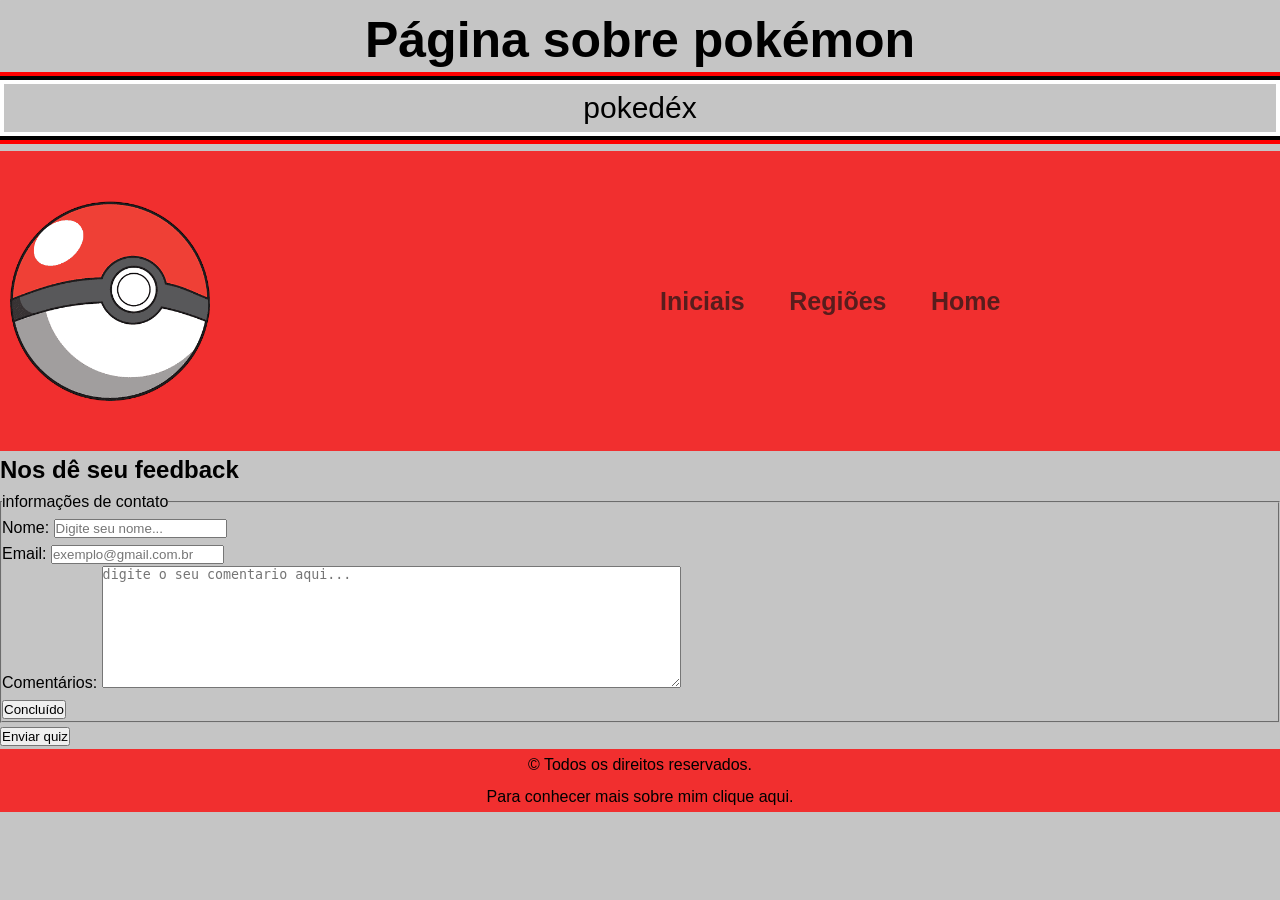
==== contato.html @ aa9a4974 "Atividade Prática - HTML e CSS" ====
<!doctype html>
<html lang="pt-br">
  <head>
    <meta charset="UTF-8" />
    <meta name="viewport" content="width=device-width, initial-scale=1.0" />
    <title>atividade João Ricardo</title>
    <link rel="shortcut icon" href="./img/favicon.ico" type="image/x-icon" />
    <link rel="stylesheet" href="./style/style.css" />
  </head>
  <body>
    <header>
      <h1>Página sobre pokémon</h1>
      <p class="subtitulo">pokedéx</p>
      <div class="principal">
        <img
          src="./img/pokebola.png"
          alt="foto de uma pokebola"
          class="pokebola"
        />
        <nav class="links">
          <a href="./iniciais.html">Iniciais</a>
          <a href="./regioes.html">Regiões</a>
          <a href="./index.html">Home</a>
        </nav>
      </div>
    </header>
    <main>
      <h2 class="subititulo">Nos dê seu feedback</h2>
      <form>
        <fieldset>
          <legend>informações de contato</legend>
          <label for="name"
            >Nome:
            <input
              type="text"
              name="name"
              id="name"
              placeholder="Digite seu nome..."
              required
            /><br />
          </label>
          <label for="email">Email:</label>
          <input
            type="email"
            name="email"
            id="email"
            placeholder="exemplo@gmail.com.br"
            required
          /><br />
          <label for="cometario">Comentários:</label>
          <textarea
            name="comentario"
            id="comentario"
            placeholder="digite o seu comentario aqui..."
            cols="70"
            rows="8"
          ></textarea
          ><br />
          <button type="submit">Concluído</button>
        </fieldset>
      </form>
      <button onclick="alert('Quiz enviado')">Enviar quiz</button>
    </main>
    <footer class="rodape">
      <p class="copyright">&copy Todos os direitos reservados.</p>
      <p class="copyright">
        Para conhecer mais sobre mim
        <a
          class="copyright-link"
          href="https://birardo.github.io/portifolio/"
          class="link"
          target="blank"
          >clique aqui</a
        >.
      </p>
    </footer>
  </body>
</html>
---- style/style.css ----
@import url("https://fonts.googleapis.com/css2?family=Cabin:ital,wght@0,400..700;1,400..700&family=Raleway:ital,wght@0,100..900;1,100..900&display=swap");
* {
  padding: 0;
  margin: 0;
}
body {
  background-color: #c5c5c5;
  font-family: Arial, Helvetica, sans-serif;
  line-height: 1.6;
}
header {
  background-color: #c5c5c5;
  display: flex;
  flex-direction: column;
  border-radius: 3px;
}
h1 {
  font-size: 50px;
  text-align: center;
}
.subtitulo {
  font-size: 30px;
  font-weight: 300;
  text-align: center;
  border: 4px solid white;
  box-shadow:
    0 0 0 4px black,
    0 0 0 8px red;
}

.regiao-texto {
  font-family: "Cabin", sans-serif;
  text-align: start;
  font-size: 23px;
  width: 1000px;
  margin-left: 20px;
  margin-top: 10px;
}
.regiao-mapa {
  width: 800px;
  display: block;
  margin: 10px auto;
  border-radius: 20px;
  border: 4px solid white;
  box-shadow:
    0 0 0 4px black,
    0 0 0 8px red;
}
.texto2regiao {
  font-family: "Cabin", sans-serif;
  font-size: 23px;
  width: 1500px;
  margin-left: auto;
  margin-right: 20px;
  margin-bottom: 10px;
}

.principal {
  background-color: rgba(255, 0, 0, 0.76);
  display: flex;
  align-items: center;
  justify-content: space-between;
  margin-top: 15px;
  width: 100%;
  height: 300px;
}

.informacao {
  text-align: center;
  padding: 30px;
}
.pokebola {
  display: flex;
  align-items: center;
  justify-content: space-between;
  gap: 10px;
  width: 200px;
  padding-left: 10px;
}
.links {
  width: 50%;
}
.links a {
  font-size: 25px;
  padding: 20px;
  text-decoration: none;
  color: #581d1d;
  font-weight: bold;
}
.links a:hover {
  background-color: rgb(102, 19, 19);
  color: #ffffff;
  border-radius: 80px;
  transition: 350ms ease;
}
.regioes {
  padding: 20px;
}
.copyright {
  font-size: 10;
  text-align: center;

  color: black;
  padding: 3px;
}
.copyright-link {
  text-decoration: none;
  color: black;
  font-weight: 700px;
}
.copyright-link:hover {
  color: black;
  font-weight: bold;
}
footer {
  background-color: rgba(255, 0, 0, 0.76);
}
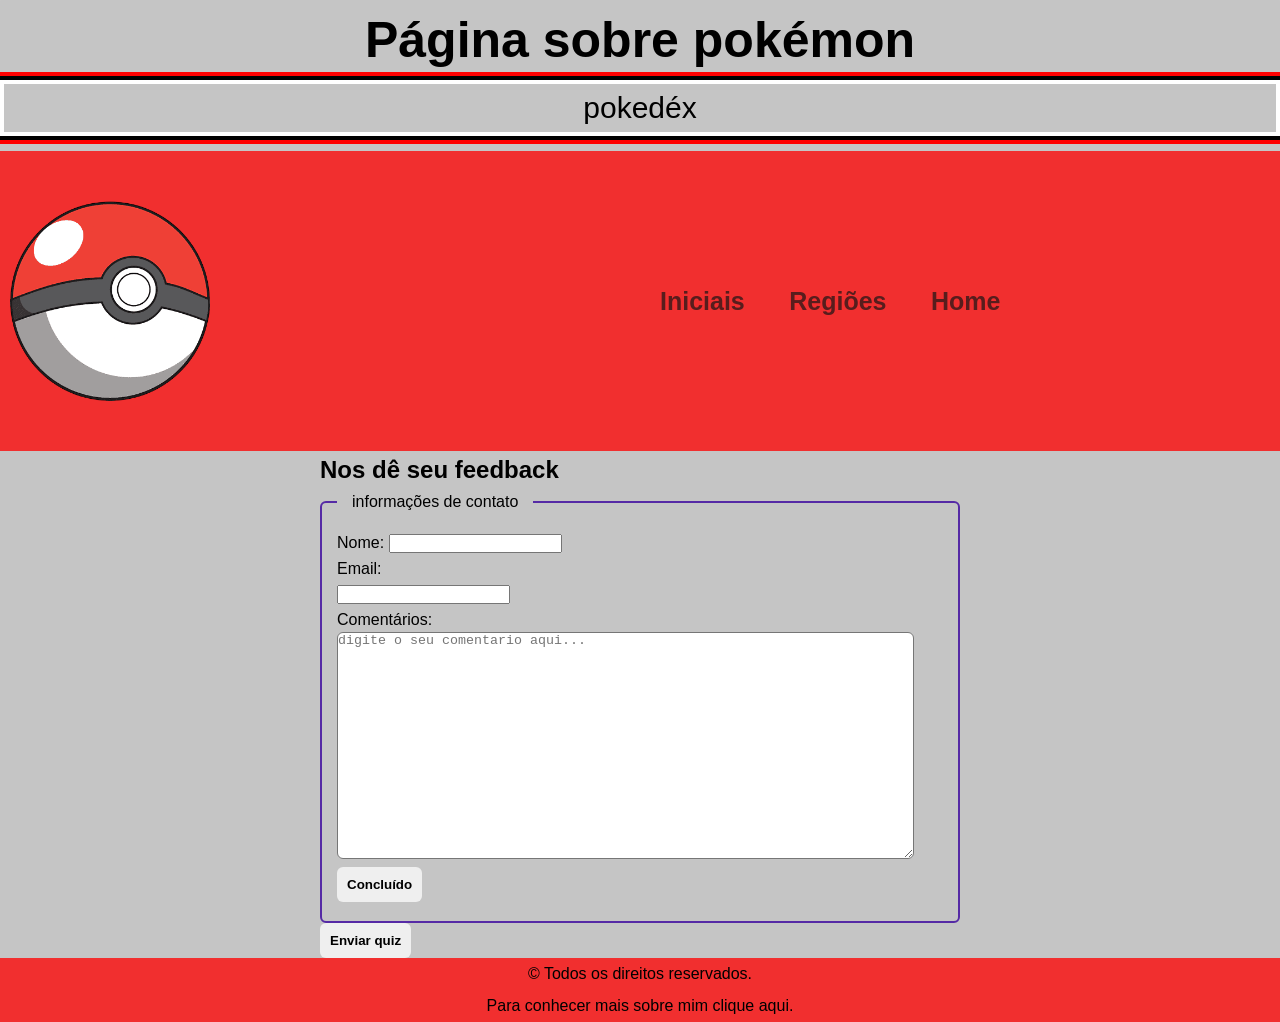
==== commit 3a73feaa: "contato" ====
--- a/contato.html
+++ b/contato.html
@@ -5,7 +5,7 @@
     <meta name="viewport" content="width=device-width, initial-scale=1.0" />
     <title>atividade João Ricardo</title>
     <link rel="shortcut icon" href="./img/favicon.ico" type="image/x-icon" />
-    <link rel="stylesheet" href="./style/style.css" />
+    <link rel="stylesheet" href="./style/contato.css" />
   </head>
   <body>
     <header>
@@ -53,7 +53,7 @@
             id="comentario"
             placeholder="digite o seu comentario aqui..."
             cols="70"
-            rows="8"
+            rows="15"
           ></textarea
           ><br />
           <button type="submit">Concluído</button>
--- a/style/contato.css
+++ b/style/contato.css
@@ -0,0 +1,45 @@
+@import url(./style.css);
+main {
+  width: 50%;
+  margin: auto;
+}
+fieldset {
+  height: 400px;
+  padding: 15px;
+  border-radius: 6px;
+  border: 2px solid rgb(85, 42, 165);
+}
+legend {
+  color: (85, 42, 165);
+  padding: 0 15px;
+}
+textarea {
+  background-color: rgb(221, 245, 228) transparent;
+  border-radius: 6px;
+  border: 2px solid (85, 42, 165);
+  outline: none;
+}
+textarea::placeholder {
+  color: (0, 0, 0);
+  padding: 5 0 0 5px;
+}
+input::placeholder {
+  color: white;
+}
+button {
+  padding: 10px;
+  background-color: rgb(22, 23, 83) transparent;
+  border-radius: 6px;
+  border: none;
+  cursor: pointer;
+  font-weight: bold;
+}
+button:hover {
+  transition: 350ms ease;
+  font-weight: 600;
+  border-radius: 6px solid;
+}
+fieldset label {
+  margin-top: 0 20px;
+  display: block;
+}
